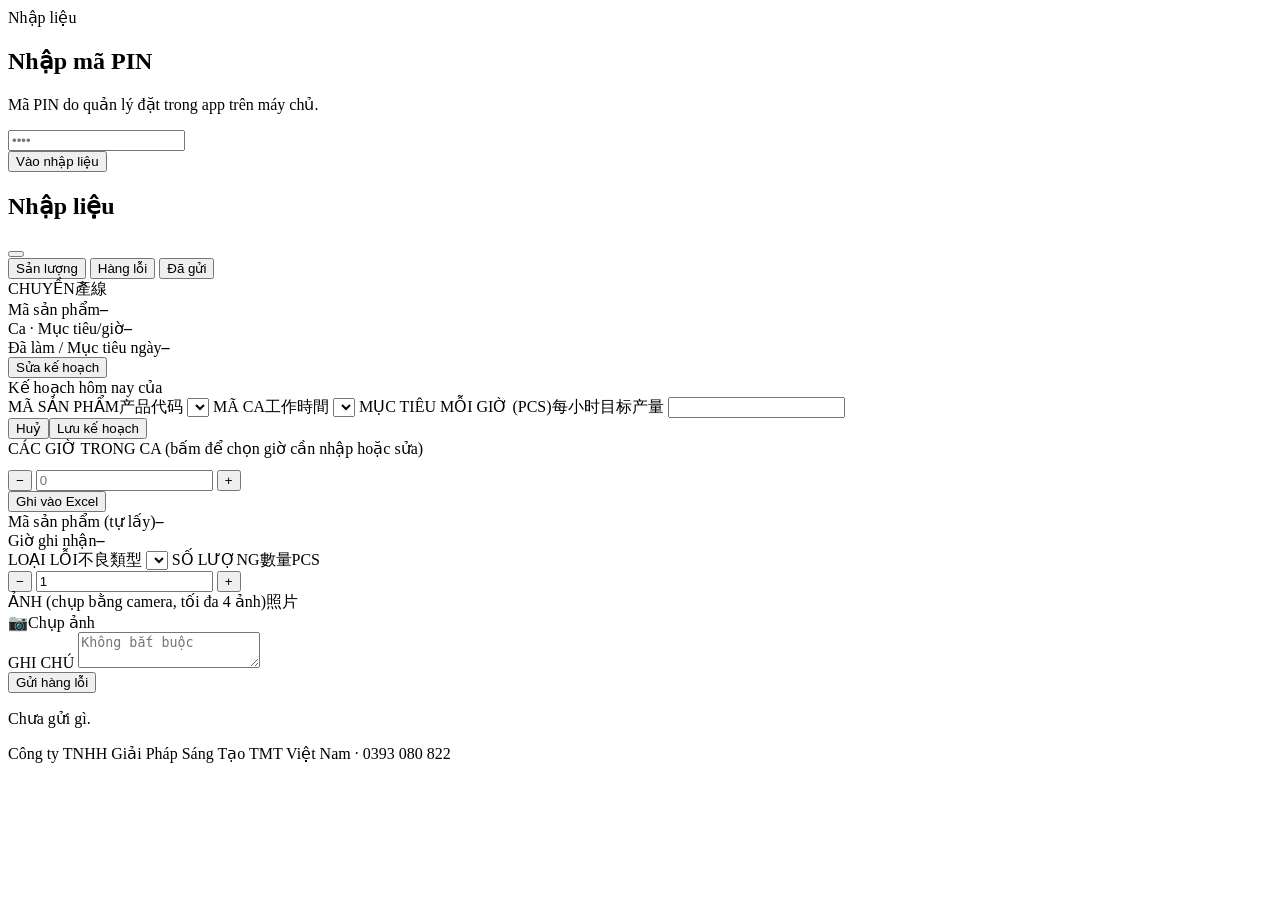
==== src/DisplayBoard.Server/wwwroot/nhap.html @ 008d52da "Add web data entry: write hourly output, day plan and defects into the workbook Co-Authored-By: Clau" ====
<!doctype html>
<html lang="vi">
<head>
<meta charset="utf-8">
<meta name="viewport" content="width=device-width, initial-scale=1, viewport-fit=cover">
<meta name="theme-color" content="#0F2447">
<title>Nhập liệu</title>
<link rel="stylesheet" href="/assets/nhap.css">
</head>
<body>
<!-- Đăng nhập bằng mã PIN -->
<section id="login" class="screen hidden">
  <div class="login-box">
    <div class="app-name" id="loginApp">Nhập liệu</div>
    <h1>Nhập mã PIN</h1>
    <p class="t2">Mã PIN do quản lý đặt trong app trên máy chủ.</p>
    <input id="pin" class="pin" type="password" inputmode="numeric" autocomplete="one-time-code" maxlength="12" placeholder="••••">
    <div id="loginError" class="error hidden"></div>
    <button id="loginBtn" class="go">Vào nhập liệu</button>
    <p id="loginNote" class="t2 small hidden"></p>
  </div>
</section>

<!-- Nhập liệu -->
<section id="main" class="screen hidden">
  <header class="hdr">
    <div class="t"><h2>Nhập liệu</h2><div class="s" id="today"></div></div>
    <button class="who" id="who" title="Đăng xuất"></button>
  </header>
  <nav class="tabs">
    <button data-tab="output" class="on">Sản lượng</button>
    <button data-tab="defect">Hàng lỗi</button>
    <button data-tab="sent">Đã gửi <span id="pendingBadge" class="badge hidden"></span></button>
  </nav>
  <div id="unavailable" class="banner b-bad hidden"></div>

  <main class="body">
    <div id="lineBlock">
      <div class="lbl">CHUYỀN<span class="zh">產線</span></div>
      <div class="chips" id="lines"></div>
    </div>

    <!-- Tab sản lượng -->
    <div id="tab-output" class="tab">
      <div class="card" id="planCard">
        <div class="kv"><span class="t2">Mã sản phẩm</span><b id="pProduct">–</b></div>
        <div class="kv"><span class="t2">Ca · Mục tiêu/giờ</span><b id="pShift">–</b></div>
        <div class="kv"><span class="t2">Đã làm / Mục tiêu ngày</span><b id="pActual">–</b></div>
        <div class="prog"><i id="pBar"></i></div>
        <div class="card-foot"><span id="planNote" class="t2 small"></span><button class="link" id="editPlan">Sửa kế hoạch</button></div>
      </div>

      <div class="card hidden" id="planForm">
        <div class="form-title">Kế hoạch hôm nay của <span id="planLine"></span></div>
        <div id="planWhy" class="t2 small"></div>
        <label class="lbl">MÃ SẢN PHẨM<span class="zh">产品代码</span></label>
        <select id="fProduct"></select>
        <label class="lbl">MÃ CA<span class="zh">工作時間</span></label>
        <select id="fShift"></select>
        <label class="lbl">MỤC TIÊU MỖI GIỜ (PCS)<span class="zh">每小时目标产量</span></label>
        <input id="fTarget" type="number" inputmode="numeric" min="1">
        <div class="row2"><button class="ghost" id="cancelPlan">Huỷ</button><button class="go small-go" id="savePlan">Lưu kế hoạch</button></div>
      </div>

      <div id="hourBlock">
        <div class="lbl">CÁC GIỜ TRONG CA (bấm để chọn giờ cần nhập hoặc sửa)</div>
        <div class="hours" id="hours"></div>
        <div class="lbl" id="hourLabel" style="margin-top:12px"></div>
        <div class="big">
          <button class="btnr" data-step="-1" data-for="qty">−</button>
          <input id="qty" class="inp" type="number" inputmode="numeric" min="0" placeholder="0">
          <button class="btnr" data-step="1" data-for="qty">+</button>
        </div>
        <div class="hint" id="hourHint"></div>
      </div>
      <div class="spacer"></div>
      <button class="go sticky" id="sendHour">Ghi vào Excel</button>
    </div>

    <!-- Tab hàng lỗi -->
    <div id="tab-defect" class="tab hidden">
      <div class="card tight">
        <div class="kv"><span class="t2">Mã sản phẩm (tự lấy)</span><b id="dProduct">–</b></div>
        <div class="kv"><span class="t2">Giờ ghi nhận</span><b id="dTime">–</b></div>
      </div>
      <label class="lbl">LOẠI LỖI<span class="zh">不良類型</span></label>
      <select id="dType"></select>
      <label class="lbl">SỐ LƯỢNG<span class="zh">數量PCS</span></label>
      <div class="big">
        <button class="btnr" data-step="-1" data-for="dQty">−</button>
        <input id="dQty" class="inp mid" type="number" inputmode="numeric" min="1" value="1">
        <button class="btnr" data-step="1" data-for="dQty">+</button>
      </div>
      <label class="lbl">ẢNH (chụp bằng camera, tối đa 4 ảnh)<span class="zh">照片</span></label>
      <div class="photos" id="photos">
        <label class="ph add" id="addPhoto"><span class="ic">📷</span>Chụp ảnh<input id="photoInput" type="file" accept="image/*" capture="environment" multiple hidden></label>
      </div>
      <label class="lbl">GHI CHÚ</label>
      <textarea id="dNote" maxlength="200" placeholder="Không bắt buộc"></textarea>
      <div class="spacer"></div>
      <button class="go sticky" id="sendDefect">Gửi hàng lỗi</button>
    </div>

    <!-- Tab đã gửi -->
    <div id="tab-sent" class="tab hidden">
      <div id="sentBanners"></div>
      <div class="list" id="jobs"></div>
      <p class="t2 small center" id="noJobs">Chưa gửi gì.</p>
    </div>
  </main>
  <footer class="foot">Công ty TNHH Giải Pháp Sáng Tạo TMT Việt Nam · 0393 080 822</footer>
</section>

<div id="toast" class="toast hidden"></div>
<script src="/assets/nhap.js"></script>
</body>
</html>
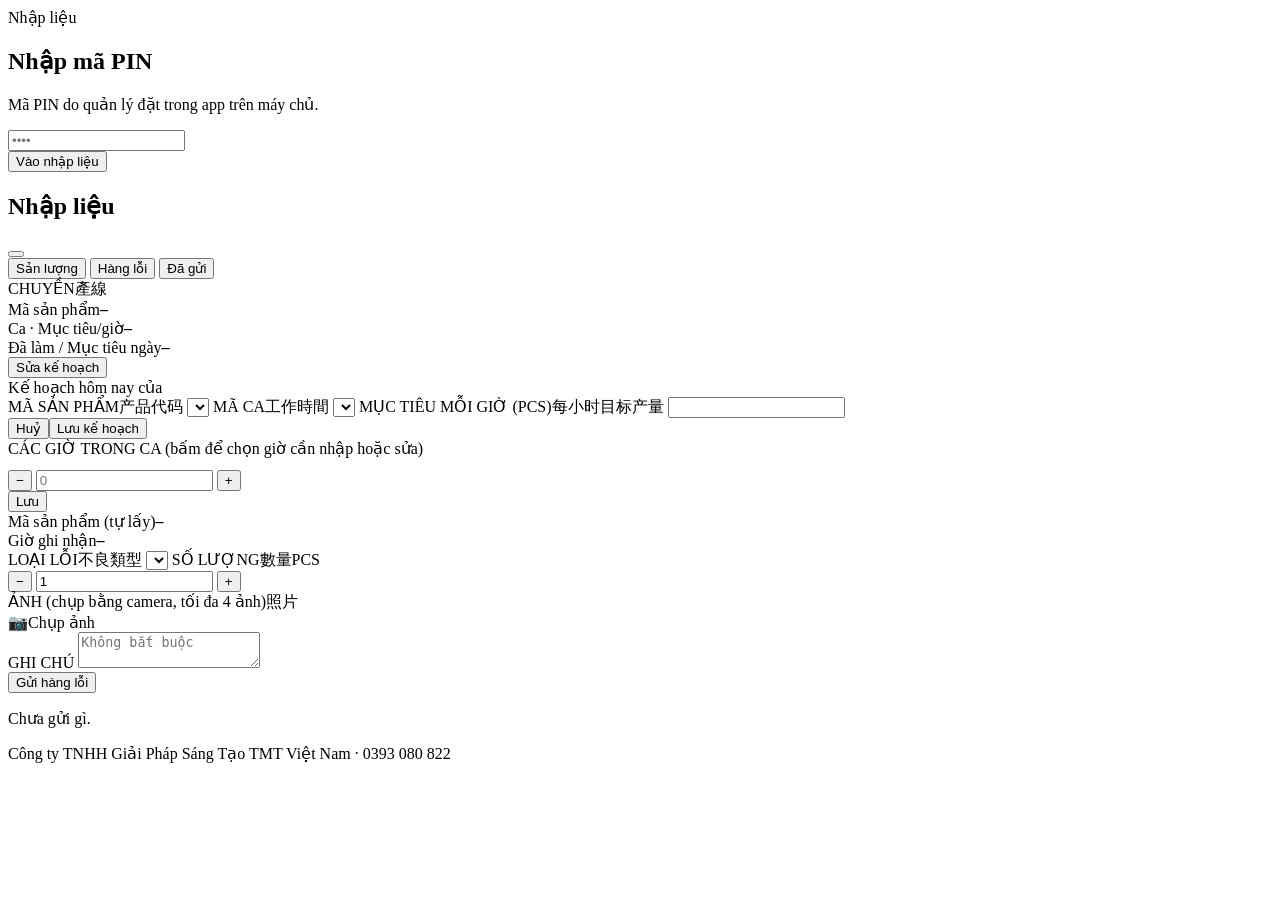
==== commit a3fd98ac: "Wire TV snapshot and /nhap entry to SQLite; add daily backup and Excel export - SnapshotService comp" ====
--- a/src/DisplayBoard.Server/wwwroot/nhap.html
+++ b/src/DisplayBoard.Server/wwwroot/nhap.html
@@ -74,7 +74,7 @@
         <div class="hint" id="hourHint"></div>
       </div>
       <div class="spacer"></div>
-      <button class="go sticky" id="sendHour">Ghi vào Excel</button>
+      <button class="go sticky" id="sendHour">Lưu</button>
     </div>
 
     <!-- Tab hàng lỗi -->
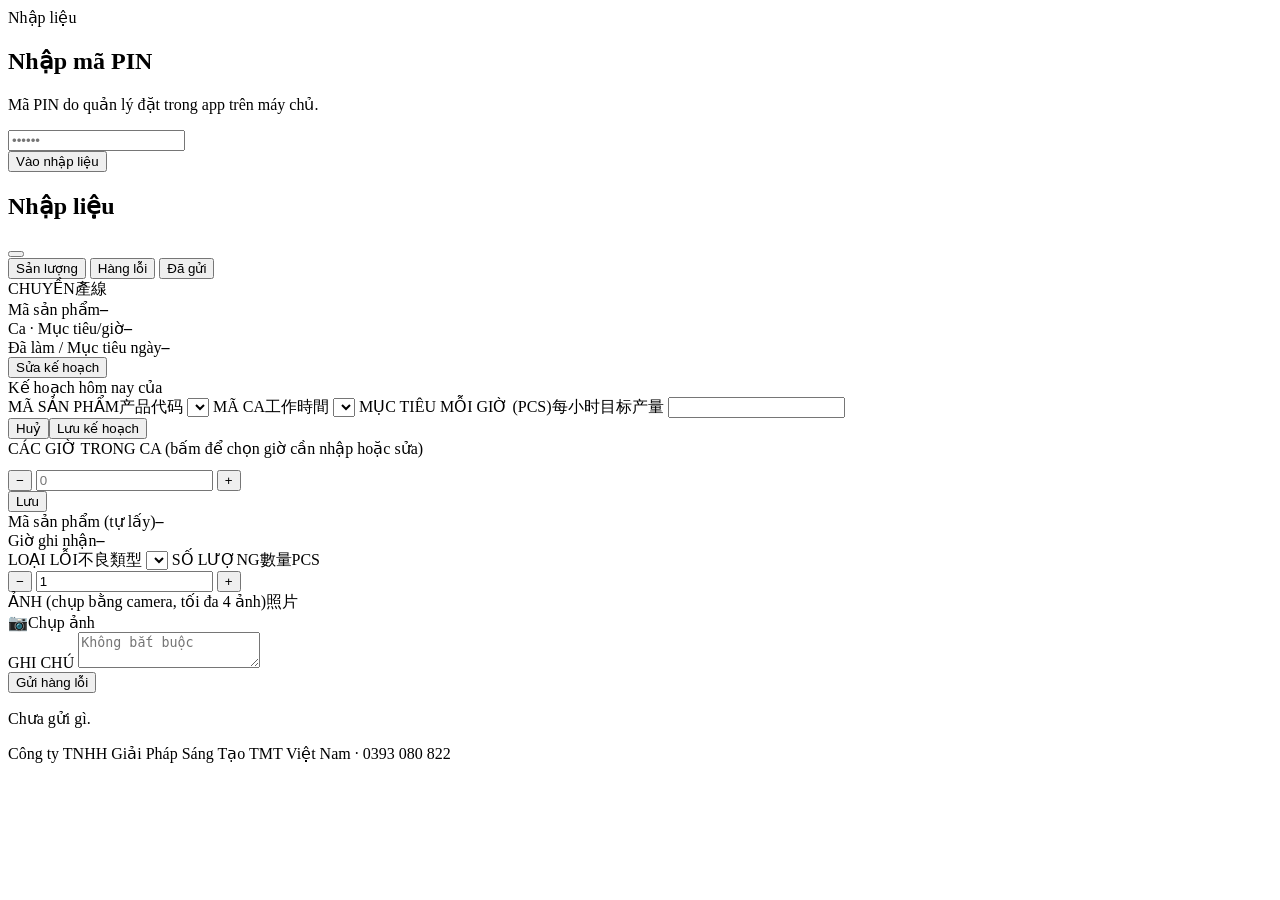
==== commit 08d2697e: "PIN: every PIN needs 6 digits, new PINs are generated with 6 digits The app will not save the data-e" ====
--- a/src/DisplayBoard.Server/wwwroot/nhap.html
+++ b/src/DisplayBoard.Server/wwwroot/nhap.html
@@ -14,7 +14,7 @@
     <div class="app-name" id="loginApp">Nhập liệu</div>
     <h1>Nhập mã PIN</h1>
     <p class="t2">Mã PIN do quản lý đặt trong app trên máy chủ.</p>
-    <input id="pin" class="pin" type="password" inputmode="numeric" autocomplete="one-time-code" maxlength="12" placeholder="••••">
+    <input id="pin" class="pin" type="password" inputmode="numeric" autocomplete="one-time-code" maxlength="12" placeholder="••••••">
     <div id="loginError" class="error hidden"></div>
     <button id="loginBtn" class="go">Vào nhập liệu</button>
     <p id="loginNote" class="t2 small hidden"></p>
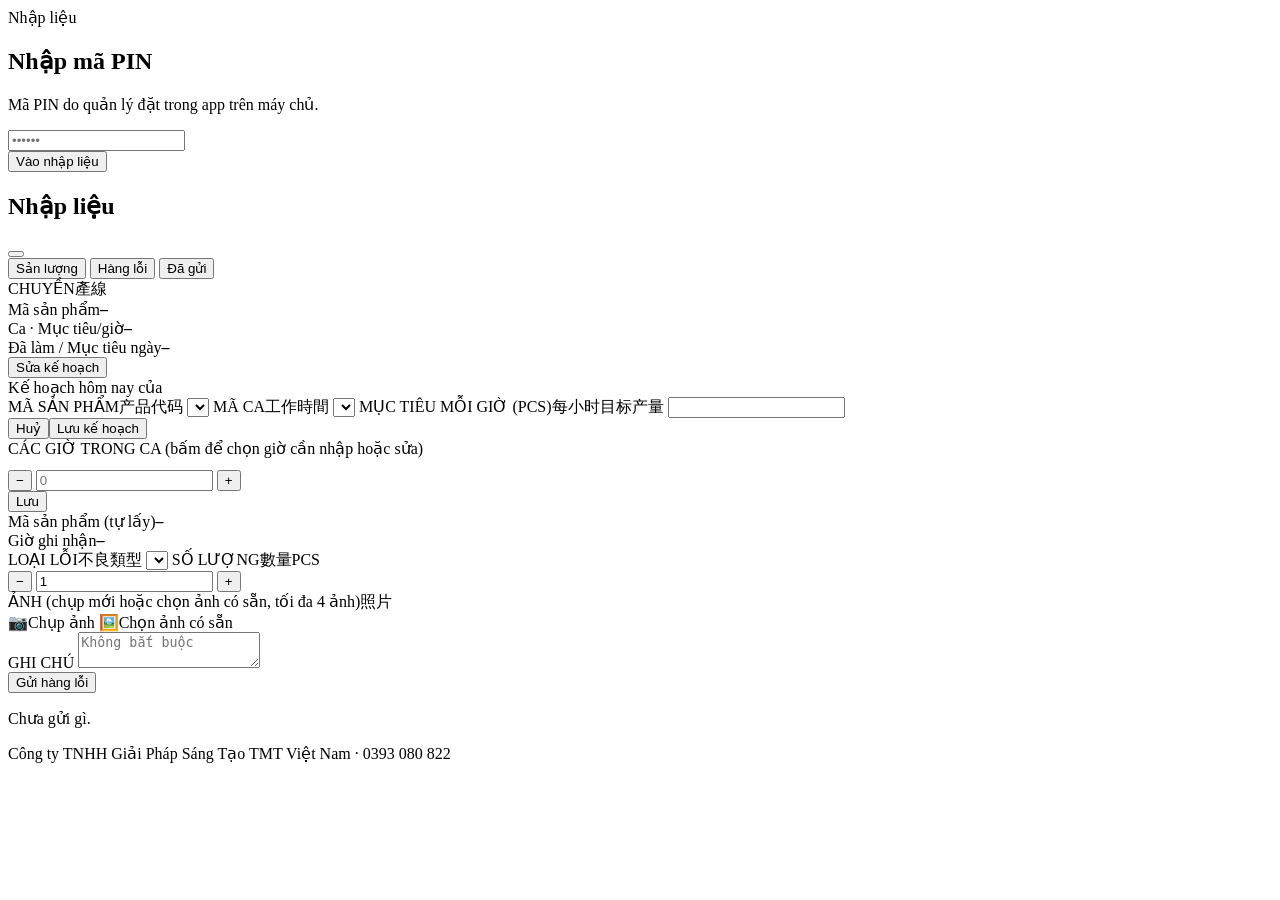
==== commit 3d3f185e: "WIP mockup: pick existing photos on /nhap; defect photos on the manager page (UI only, API pending) " ====
--- a/src/DisplayBoard.Server/wwwroot/nhap.html
+++ b/src/DisplayBoard.Server/wwwroot/nhap.html
@@ -91,9 +91,10 @@
         <input id="dQty" class="inp mid" type="number" inputmode="numeric" min="1" value="1">
         <button class="btnr" data-step="1" data-for="dQty">+</button>
       </div>
-      <label class="lbl">ẢNH (chụp bằng camera, tối đa 4 ảnh)<span class="zh">照片</span></label>
+      <label class="lbl">ẢNH (chụp mới hoặc chọn ảnh có sẵn, tối đa 4 ảnh)<span class="zh">照片</span></label>
       <div class="photos" id="photos">
-        <label class="ph add" id="addPhoto"><span class="ic">📷</span>Chụp ảnh<input id="photoInput" type="file" accept="image/*" capture="environment" multiple hidden></label>
+        <label class="ph add" id="addPhoto"><span class="ic">📷</span>Chụp ảnh<input id="photoInput" type="file" accept="image/*" capture="environment" hidden></label>
+        <label class="ph add" id="pickPhoto"><span class="ic">🖼️</span>Chọn ảnh có sẵn<input id="photoPick" type="file" accept="image/*" multiple hidden></label>
       </div>
       <label class="lbl">GHI CHÚ</label>
       <textarea id="dNote" maxlength="200" placeholder="Không bắt buộc"></textarea>
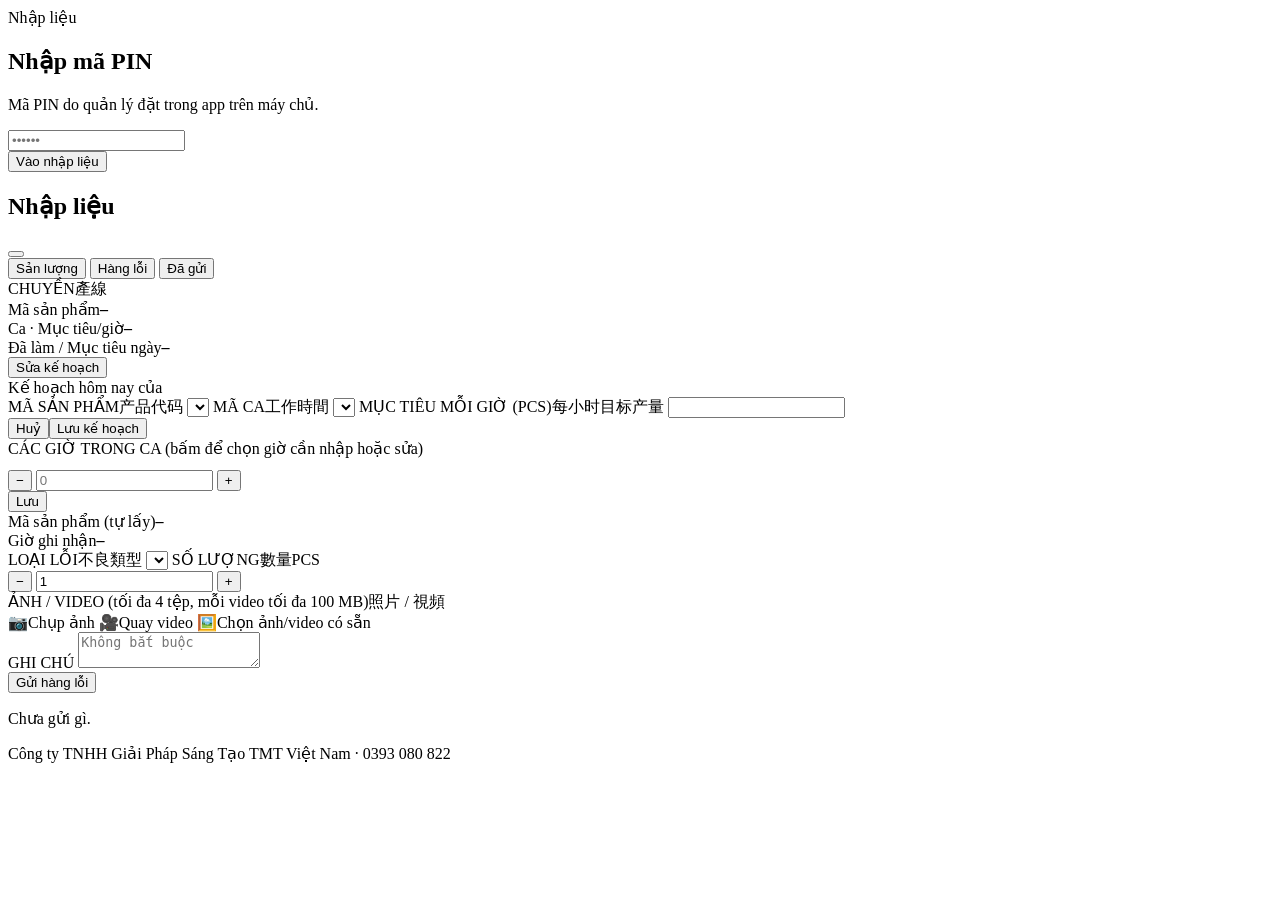
==== commit e29d3ef3: "4.0.7: video hàng lỗi (gửi từ /nhap, xem ở /quan-ly, TV tự phát không tiếng) - /nhap: thêm ô "Quay v" ====
--- a/src/DisplayBoard.Server/wwwroot/nhap.html
+++ b/src/DisplayBoard.Server/wwwroot/nhap.html
@@ -91,11 +91,13 @@
         <input id="dQty" class="inp mid" type="number" inputmode="numeric" min="1" value="1">
         <button class="btnr" data-step="1" data-for="dQty">+</button>
       </div>
-      <label class="lbl">ẢNH (chụp mới hoặc chọn ảnh có sẵn, tối đa 4 ảnh)<span class="zh">照片</span></label>
+      <label class="lbl">ẢNH / VIDEO (tối đa 4 tệp, mỗi video tối đa 100 MB)<span class="zh">照片 / 視頻</span></label>
       <div class="photos" id="photos">
         <label class="ph add" id="addPhoto"><span class="ic">📷</span>Chụp ảnh<input id="photoInput" type="file" accept="image/*" capture="environment" hidden></label>
-        <label class="ph add" id="pickPhoto"><span class="ic">🖼️</span>Chọn ảnh có sẵn<input id="photoPick" type="file" accept="image/*" multiple hidden></label>
+        <label class="ph add" id="addVideo"><span class="ic">🎥</span>Quay video<input id="videoInput" type="file" accept="video/*" capture="environment" hidden></label>
+        <label class="ph add" id="pickPhoto"><span class="ic">🖼️</span>Chọn ảnh/video có sẵn<input id="photoPick" type="file" accept="image/*,video/*" multiple hidden></label>
       </div>
+      <div class="t2 small hidden" id="uploadInfo"></div>
       <label class="lbl">GHI CHÚ</label>
       <textarea id="dNote" maxlength="200" placeholder="Không bắt buộc"></textarea>
       <div class="spacer"></div>
